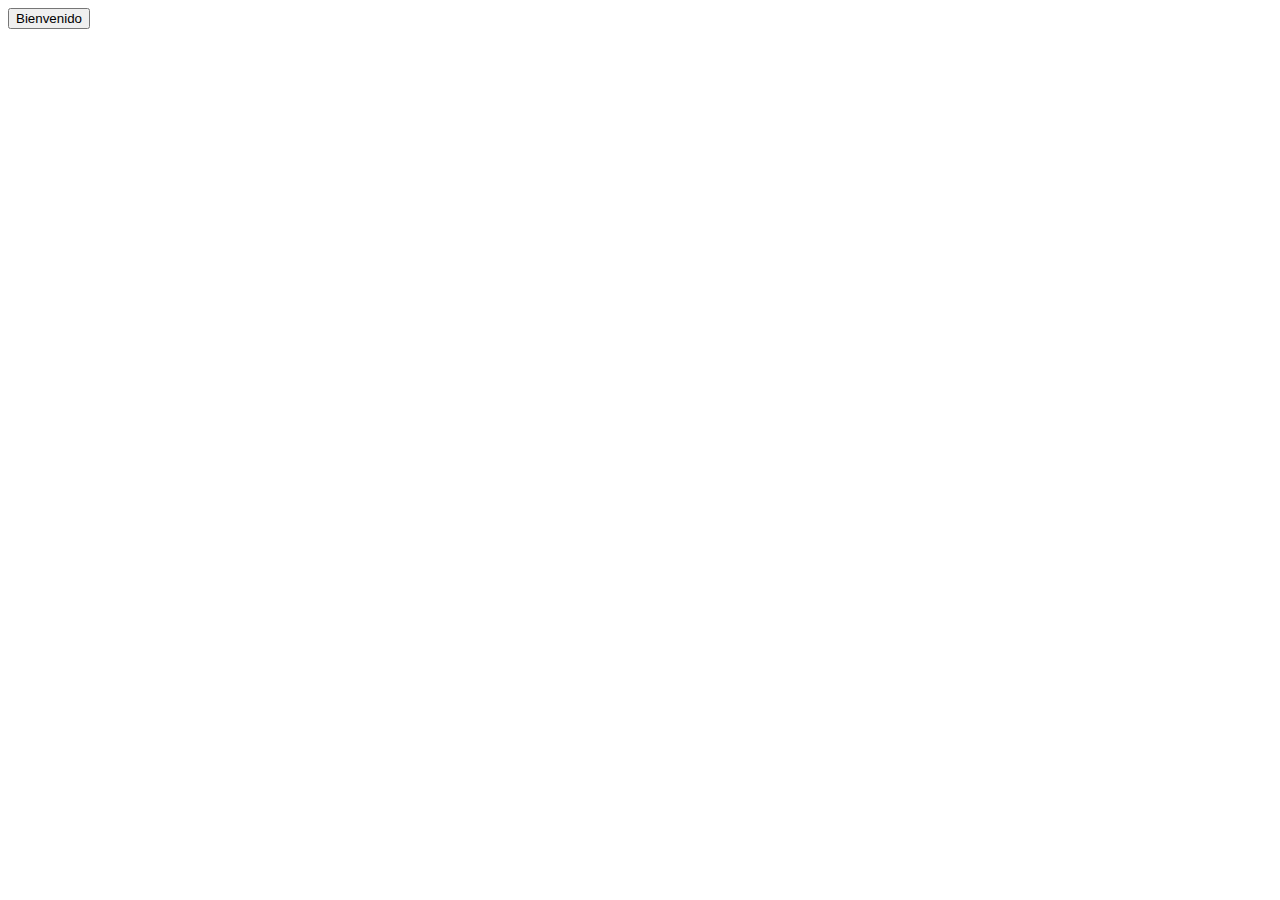
==== html/index.html @ 13df58ac "se aplicaron cambios en el css del html index" ====
<!doctype html>
<html lang="es">

<head>
    <meta charset="utf-8">
    <meta name="viewport" content="width=device-width, initial-scale=1, shrink-to-fit=no">
    <link rel="stylesheet" href="https://cdn.jsdelivr.net/npm/bootstrap@4.6.2/dist/css/bootstrap.min.css"
        integrity="sha384-xOolHFLEh07PJGoPkLv1IbcEPTNtaed2xpHsD9ESMhqIYd0nLMwNLD69Npy4HI+N" crossorigin="anonymous">
    <link rel="preconnect" href="https://fonts.googleapis.com">
    <link rel="preconnect" href="https://fonts.gstatic.com" crossorigin>
    <link href="https://fonts.googleapis.com/css2?family=Lobster&display=swap" rel="stylesheet">
    <link rel="stylesheet" href="./css/style.css">
    <title>Carlos</title>
    
</head>

<body>


    
        <div class="container">
        <a  href="./conocimientos.html"><button class="btn btn1">Bienvenido</button></a>
        </div>
        



    <script src="https://cdn.jsdelivr.net/npm/jquery@3.5.1/dist/jquery.slim.min.js"
        integrity="sha384-DfXdz2htPH0lsSSs5nCTpuj/zy4C+OGpamoFVy38MVBnE+IbbVYUew+OrCXaRkfj"
        crossorigin="anonymous"></script>
    <script src="https://cdn.jsdelivr.net/npm/bootstrap@4.6.2/dist/js/bootstrap.bundle.min.js"
        integrity="sha384-Fy6S3B9q64WdZWQUiU+q4/2Lc9npb8tCaSX9FK7E8HnRr0Jz8D6OP9dO5Vg3Q9ct"
        crossorigin="anonymous"></script>

</body>

</html>
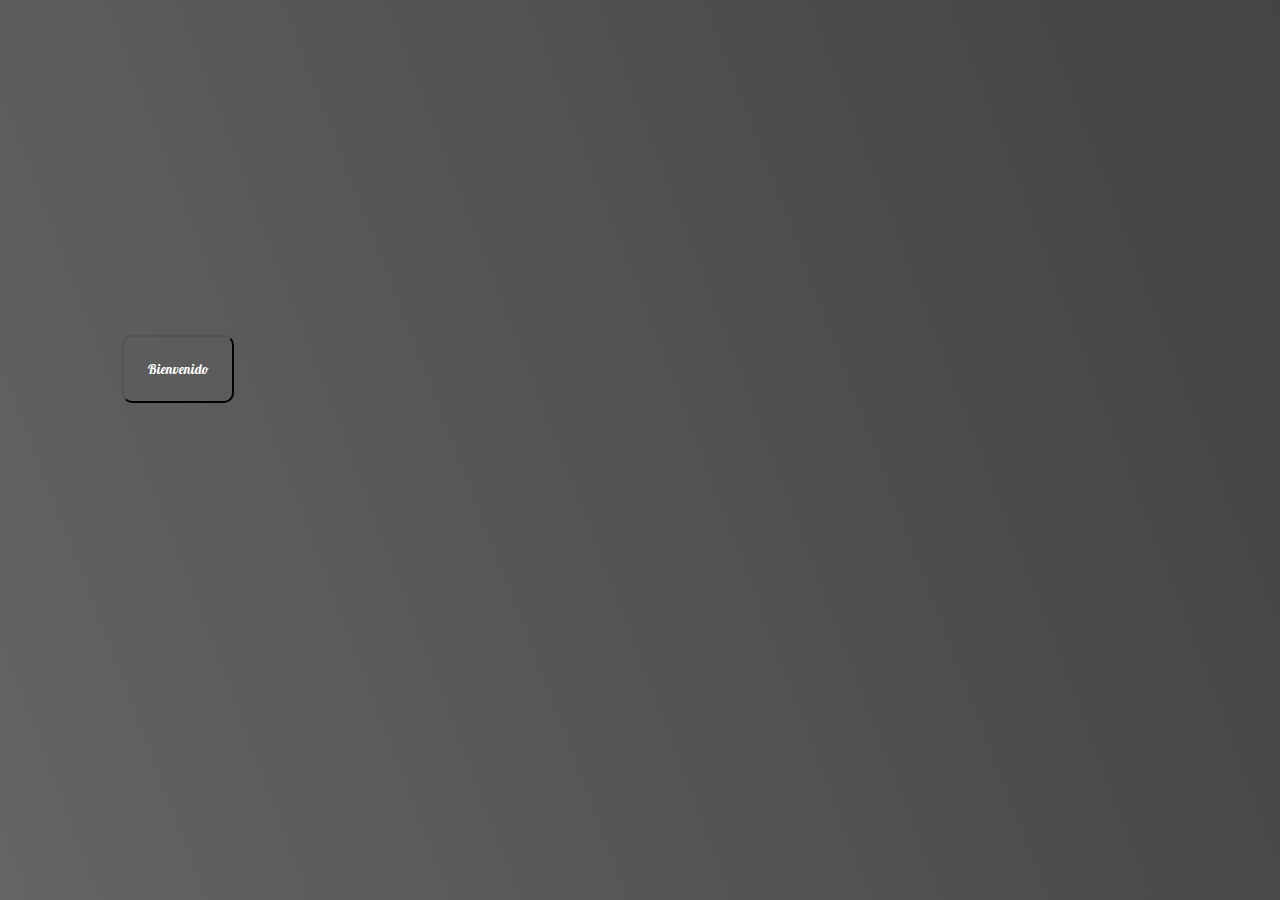
==== commit e477de6c: "actualizacion de css" ====
--- a/html/index.html
+++ b/html/index.html
@@ -9,7 +9,8 @@
     <link rel="preconnect" href="https://fonts.googleapis.com">
     <link rel="preconnect" href="https://fonts.gstatic.com" crossorigin>
     <link href="https://fonts.googleapis.com/css2?family=Lobster&display=swap" rel="stylesheet">
-    <link rel="stylesheet" href="./css/style.css">
+    <link rel="stylesheet" href="../css/reset.css">
+    <link rel="stylesheet" href="../css/style.css">
     <title>Carlos</title>
     
 </head>
--- a/css/style.css
+++ b/css/style.css
@@ -0,0 +1,70 @@
+* {
+    font-family: 'Lobster', cursive;
+    margin: 0;
+    padding: 0;
+    box-sizing: border-box;
+}
+
+body {
+    width: 100%;
+    height: 100vh;
+    color: rgb(0, 0, 0);
+    background: linear-gradient(69deg, white , rgb(231, 231, 231) 5%, rgb(199, 199, 199)5%, rgb(180, 180, 180)5%, rgb(116, 115, 115)5%, rgb(71, 71, 71), rgb(51, 51, 51), rgb(0, 0, 0));
+    background-size: 400% 400%;
+    position: relative;
+    animation: change 10s ease-in-out infinite;
+}
+
+.container {
+    position: absolute;
+    left: 8%;
+    top: 35%;
+    transform: translate(-50% -50%);
+    text-align: center;
+
+}
+
+.btn {
+
+    margin: 20px;
+    padding: 24px;
+    border-radius: 10px;
+    inline-size: auto;
+    font-family: 'Lobster', cursive;
+    font-size: 2;
+    inline-size: auto;
+    cursor: pointer;
+    color: #fff;
+    background-size: 200%;
+    background-color: transparent;
+    transition: font-size 2s, background-color 2s, border-radius 3s, border 3s;
+
+
+}
+
+.btn1:hover {
+    border: white solid 2px;
+    background-color: rgb(41, 40, 40);
+    border-radius: 20px;
+    inline-size: min-content;
+    font-size: 25px;
+    background-position: right;
+    font-size: 40px;
+    color: #fff;
+
+}
+
+@keyframes change {
+    0% {
+        background-position: 0% 50%;
+    }
+
+    50% {
+        background-position: 100% 50%;
+    }
+
+    100% {
+        background-position: 0% 50%;
+    }
+
+}